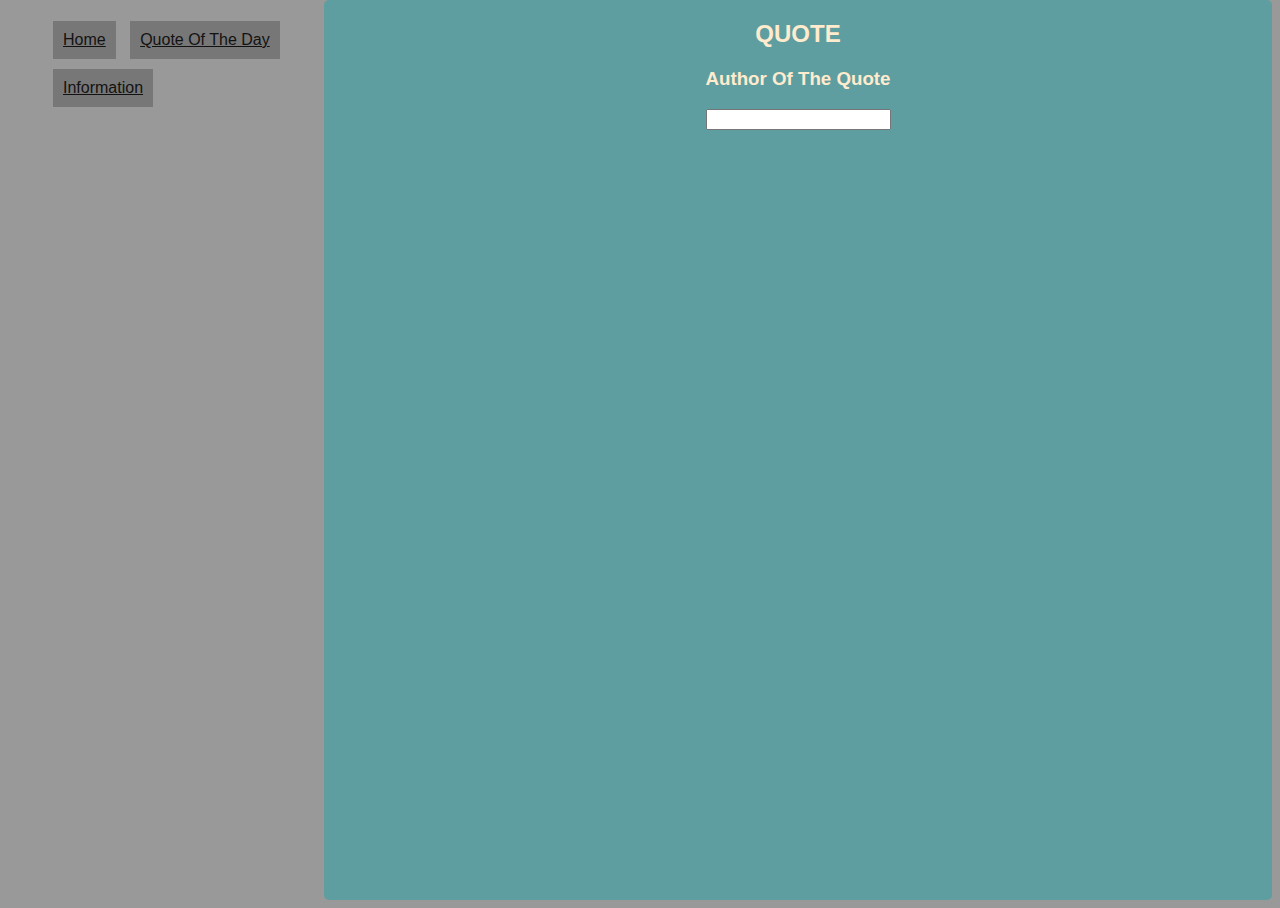
==== Page2.html @ c5837d1a "pages created- lots to do" ====
<!DOCTYPE html>
<html lang="en">
<head>
    <meta charset="UTF-8">
    <meta name="viewport" content="width=device-width, initial-scale=1.0">
    <title>Quote</title>
    <link href="./css/style.css" rel="stylesheet">
  <script type="text/javascript" src="./js/header-functions.js"></script>

</head>
<body>
    <header>
        <nav>
         </header>
           <ul>
             <li><a href="index.html">Home</a></li>
             <li><a href="Page2.html">Quote Of The Day</a></li>
             <li><a href="Page3.html">Information</a></li>
           </ul>
        </nav>
    <div class="container">
        <h2></h2>
        
      <block>
        <h2 id="quote">QUOTE</h2>
      </block>
      <h3 id="quoteAuthor">Author Of The Quote</h3>
    <input>  
    </div>
</body>
</html>
---- css/style.css ----
body {
    background-color:#999;
    color:blanchedalmond;
    margin-top: 0;
    font-family: Arial, Helvetica, sans-serif;
    min-height:100vh;
    display:flex;
    justify-content: center;
    font-family: Arial, Helvetica, sans-serif;
    font-weight: 400;
}
.container{
    text-align: center;
    align-items:center;
    justify-content: center;
    padding:2 rem;
    margin-top:0;
    border-radius: 5px;
    background-color: cadetblue;
    flex:10 0 75%;
}
#quoteBtn {
    border:none;
    color:#333;
    background-color: rgb(122, 125, 129);
    font-size: 1.3rem;
    padding:0.25 rem 0.5 rem;
    border-radius: 7px;
    cursor: pointer;
}

object {
    height: 100vh;
    width: 100vh;
}

ul li {
background-color: #777;
color: white;
align-items: flex-start;
margin: 5px;
float: none;
padding:10px;
display:inline-block;
list-style-type: none;
list-style-position: inside;
}
a {
    color:rgb(19, 18, 18);
}
a:hover{
    color:rgb(129, 53, 223);
    font-weight: 200;
}
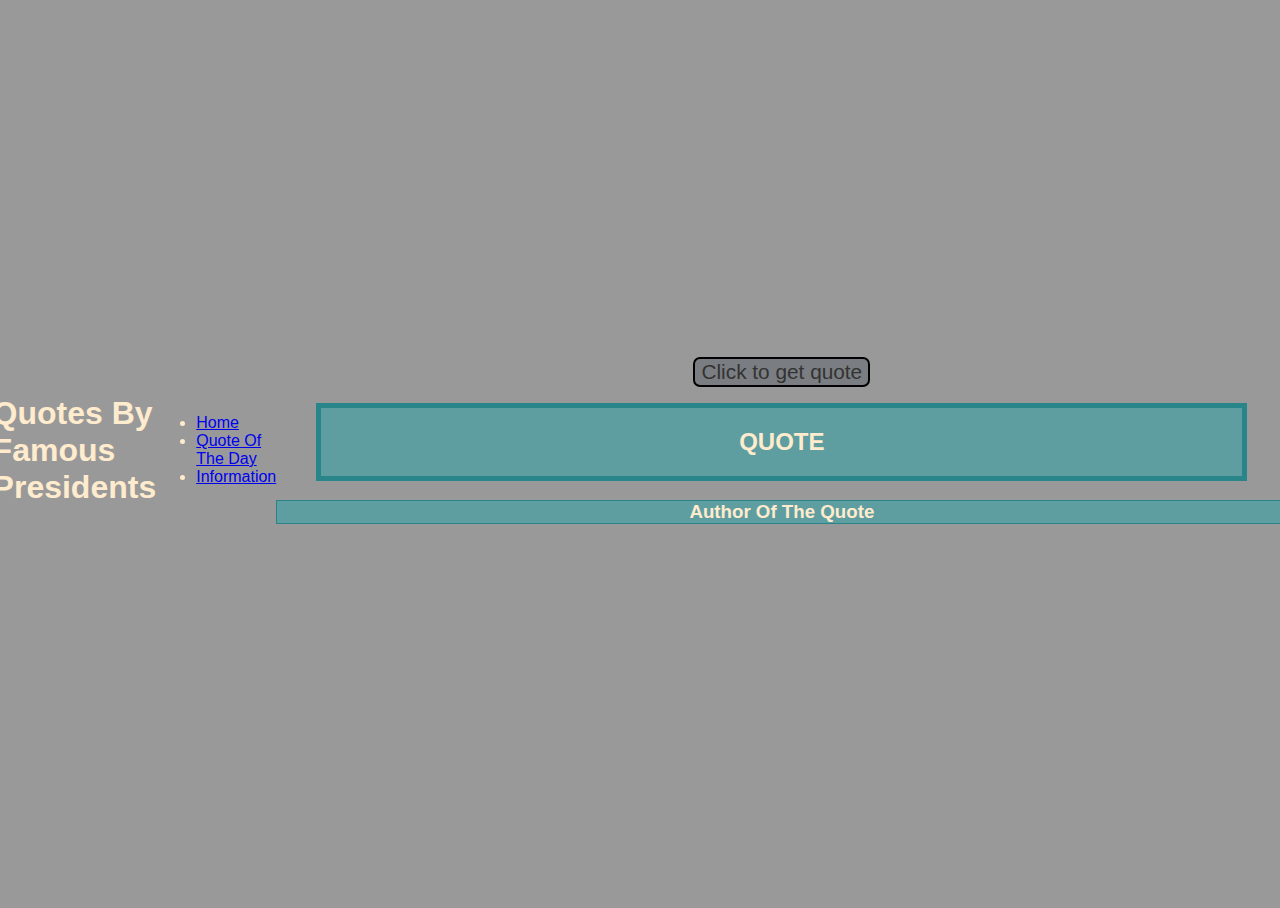
==== commit ea3cad93: "pages modified-still lots to do" ====
--- a/Page2.html
+++ b/Page2.html
@@ -4,28 +4,37 @@
     <meta charset="UTF-8">
     <meta name="viewport" content="width=device-width, initial-scale=1.0">
     <title>Quote</title>
-    <link href="./css/style.css" rel="stylesheet">
+    <link href="./css/style2.css" rel="stylesheet">
   <script type="text/javascript" src="./js/header-functions.js"></script>
 
 </head>
 <body>
-    <header>
-        <nav>
-         </header>
-           <ul>
-             <li><a href="index.html">Home</a></li>
-             <li><a href="Page2.html">Quote Of The Day</a></li>
-             <li><a href="Page3.html">Information</a></li>
-           </ul>
-        </nav>
-    <div class="container">
-        <h2></h2>
+    <div>
+        <h1>Quotes by famous Presidents</h1>
+      </div>
+      <nav>
+        <ul>
+          <li><a href="index.html">Home</a></li>
+          <li><a href="Page2.html">Quote Of The Day</a></li>
+          <li><a href="Page3.html">Information</a></li>
+        </ul>
+      
+      </nav>
+            <div class="container">
+     
+                <!-- <img src='/img/presidents-of-the-United-States.jpg'> -->
+                <button type="button" class="quoteBtn">Click to get quote</button>
+                
+                <blockquote>
+                 <h2 class="quote">QUOTE</h2>
+               </blockquote>
+               <h3 class="quoteAuthor">Author Of The Quote</h3>
+               
+               </div>
+               <script type="text/javascript" src="./js/script2.js"></script>
+           
+             </body>
         
-      <block>
-        <h2 id="quote">QUOTE</h2>
-      </block>
-      <h3 id="quoteAuthor">Author Of The Quote</h3>
-    <input>  
-    </div>
-</body>
+    </body>
+
 </html>--- a/css/style2.css
+++ b/css/style2.css
@@ -0,0 +1,48 @@
+body {
+    background-color:#999;
+    color:blanchedalmond;
+    margin-top: 0;
+    font-family: Arial, Helvetica, sans-serif;
+    min-height:100vh;
+    display:flex;
+    align-items: center;
+    justify-content: center;
+    font-family: Arial, Helvetica, sans-serif;
+    font-weight: 400;
+    text-transform: capitalize;
+}
+.container{
+    min-height: vh;
+    text-align: center;
+    align-items:center;
+    justify-content: center;
+    padding:2 rem;
+    margin-top:0;
+    border-radius: 5px;
+    flex:10 0 80%;
+}
+.quoteBtn {
+    border:black solid 2px;
+    color:#333;
+    float:clear;
+    background-color: rgb(122, 125, 129);
+    font-size: 1.3rem;
+    padding:0.25 rem 0.5 rem;
+    border-radius: 7px;
+    cursor: pointer;
+}
+.quoteBtn:Hover{
+    color: rgb(54, 14, 21);
+}
+blockquote{
+    background-color: cadetblue;
+    border: 5px solid rgb(40, 134, 138);
+    margin:1.5 rem;
+    padding: 0.5 rem;
+}
+.quoteAuthor{
+    background-color: cadetblue;
+    border: 1px solid rgb(40, 134, 138);
+    margin:1.5 rem;
+    padding: 0.5 rem;
+}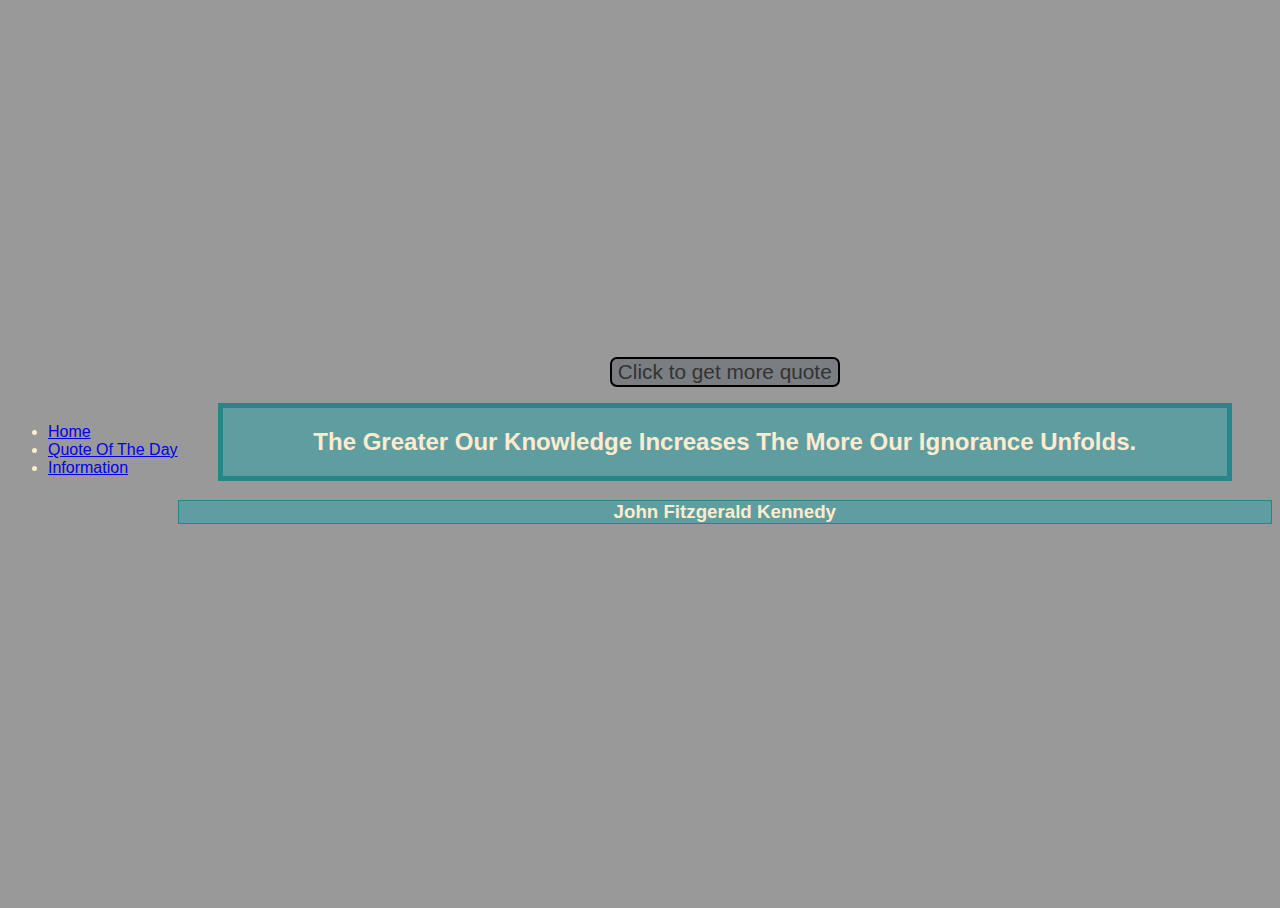
==== commit 18409c55: "nearly done" ====
--- a/Page2.html
+++ b/Page2.html
@@ -5,13 +5,13 @@
     <meta name="viewport" content="width=device-width, initial-scale=1.0">
     <title>Quote</title>
     <link href="./css/style2.css" rel="stylesheet">
-  <script type="text/javascript" src="./js/header-functions.js"></script>
+  <!-- <script type="text/javascript" src="./js/header-functions.js"></script> -->
 
 </head>
 <body>
-    <div>
-        <h1>Quotes by famous Presidents</h1>
-      </div>
+  
+        
+     <div>
       <nav>
         <ul>
           <li><a href="index.html">Home</a></li>
@@ -20,15 +20,16 @@
         </ul>
       
       </nav>
+    </div>
             <div class="container">
      
                 <!-- <img src='/img/presidents-of-the-United-States.jpg'> -->
-                <button type="button" class="quoteBtn">Click to get quote</button>
+                <button type="button" class="quoteBtn">Click to get more quote</button>
                 
                 <blockquote>
-                 <h2 class="quote">QUOTE</h2>
+                 <h2 class="quote">The greater our knowledge increases the more our ignorance unfolds.</h2>
                </blockquote>
-               <h3 class="quoteAuthor">Author Of The Quote</h3>
+               <h3 class="quoteAuthor">John Fitzgerald Kennedy</h3>
                
                </div>
                <script type="text/javascript" src="./js/script2.js"></script>
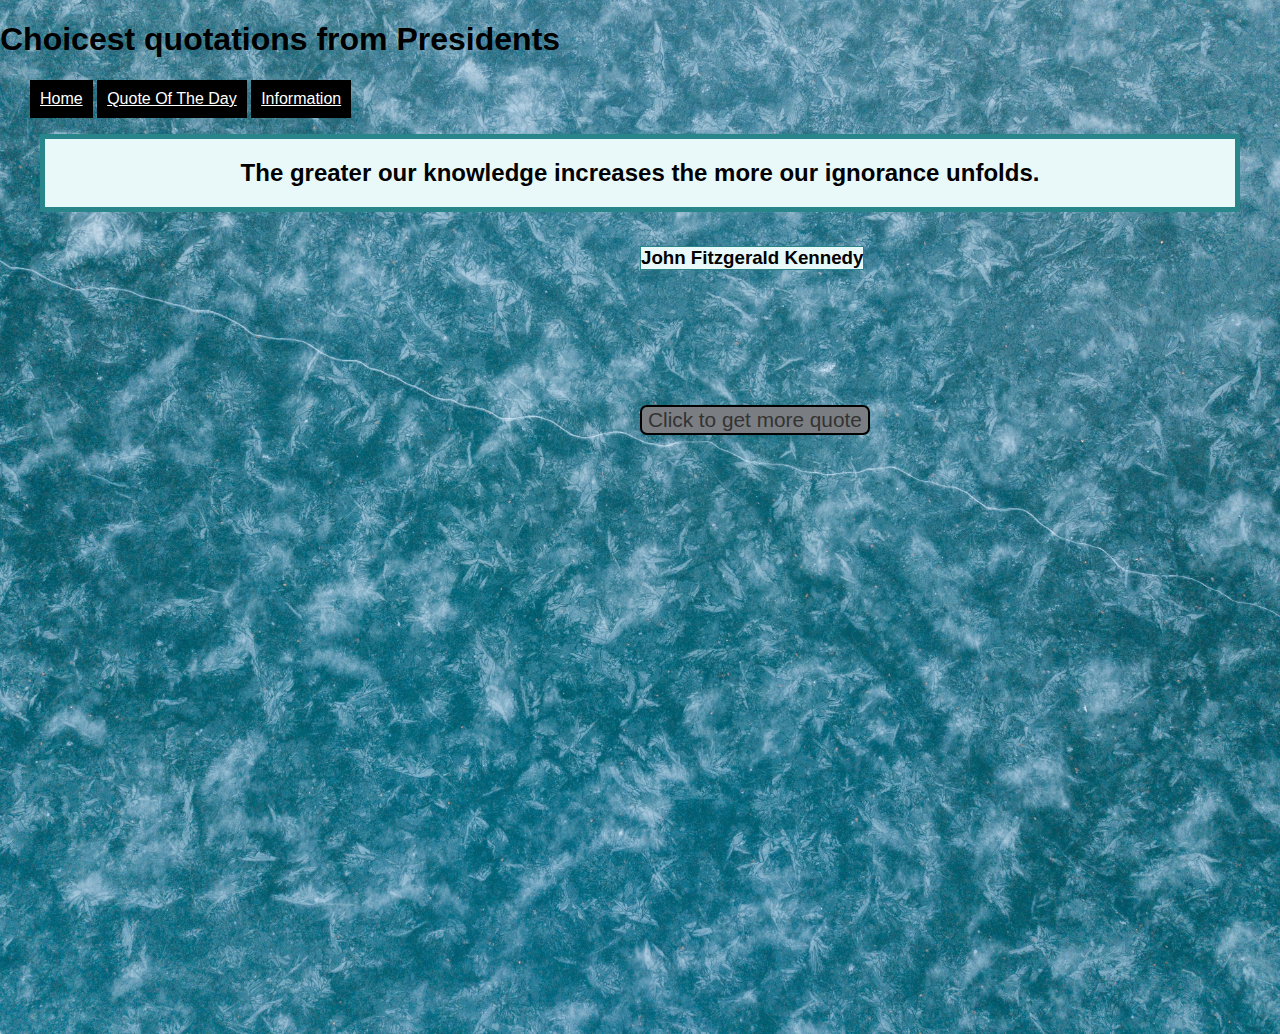
==== commit 0cbf727a: "nearly done" ====
--- a/Page2.html
+++ b/Page2.html
@@ -11,8 +11,9 @@
 <body>
   
         
-     <div>
+     <header>
       <nav>
+        <h1><strong>Choicest quotations from Presidents</strong></h1>
         <ul>
           <li><a href="index.html">Home</a></li>
           <li><a href="Page2.html">Quote Of The Day</a></li>
@@ -20,7 +21,7 @@
         </ul>
       
       </nav>
-    </div>
+    </header>
             <div class="container">
      
                 <!-- <img src='/img/presidents-of-the-United-States.jpg'> -->
--- a/css/style2.css
+++ b/css/style2.css
@@ -1,18 +1,35 @@
 body {
-    background-color:#999;
-    color:blanchedalmond;
-    margin-top: 0;
+    background: url('/img/background.jpg') center/cover no-repeat;
+    margin: 0;
     font-family: Arial, Helvetica, sans-serif;
-    min-height:100vh;
-    display:flex;
-    align-items: center;
-    justify-content: center;
-    font-family: Arial, Helvetica, sans-serif;
-    font-weight: 400;
-    text-transform: capitalize;
-}
+    }
+    h1 {
+        font-weight: 400;
+    }
+    nav ul{
+        margin:0;
+        display:inline;
+        padding:0 0 0 30px;
+
+    }
+
+    nav ul li {
+        list-style-type: none;
+        display:inline-block;
+        background:black;
+        color: white;
+        padding: 10px 10px;
+        margin:10;
+
+    }
+
+    nav ul li a {
+        color: white;
+    }
+
 .container{
-    min-height: vh;
+    min-height: 100vh;
+    min-width: 50vh;
     text-align: center;
     align-items:center;
     justify-content: center;
@@ -29,20 +46,28 @@
     font-size: 1.3rem;
     padding:0.25 rem 0.5 rem;
     border-radius: 7px;
+    position: absolute; 
+    top:45%;
+    left:50%;
     cursor: pointer;
+    clear:both;
 }
-.quoteBtn:Hover{
+.quoteBtn:hover{
     color: rgb(54, 14, 21);
 }
 blockquote{
-    background-color: cadetblue;
+    background-color: rgb(233, 249, 250);
     border: 5px solid rgb(40, 134, 138);
     margin:1.5 rem;
     padding: 0.5 rem;
 }
 .quoteAuthor{
-    background-color: cadetblue;
+    size: 1.5 rem;
+    background-color: rgb(233, 249, 250);
     border: 1px solid rgb(40, 134, 138);
+    position:absolute;
+    left:50%;
     margin:1.5 rem;
     padding: 0.5 rem;
+
 }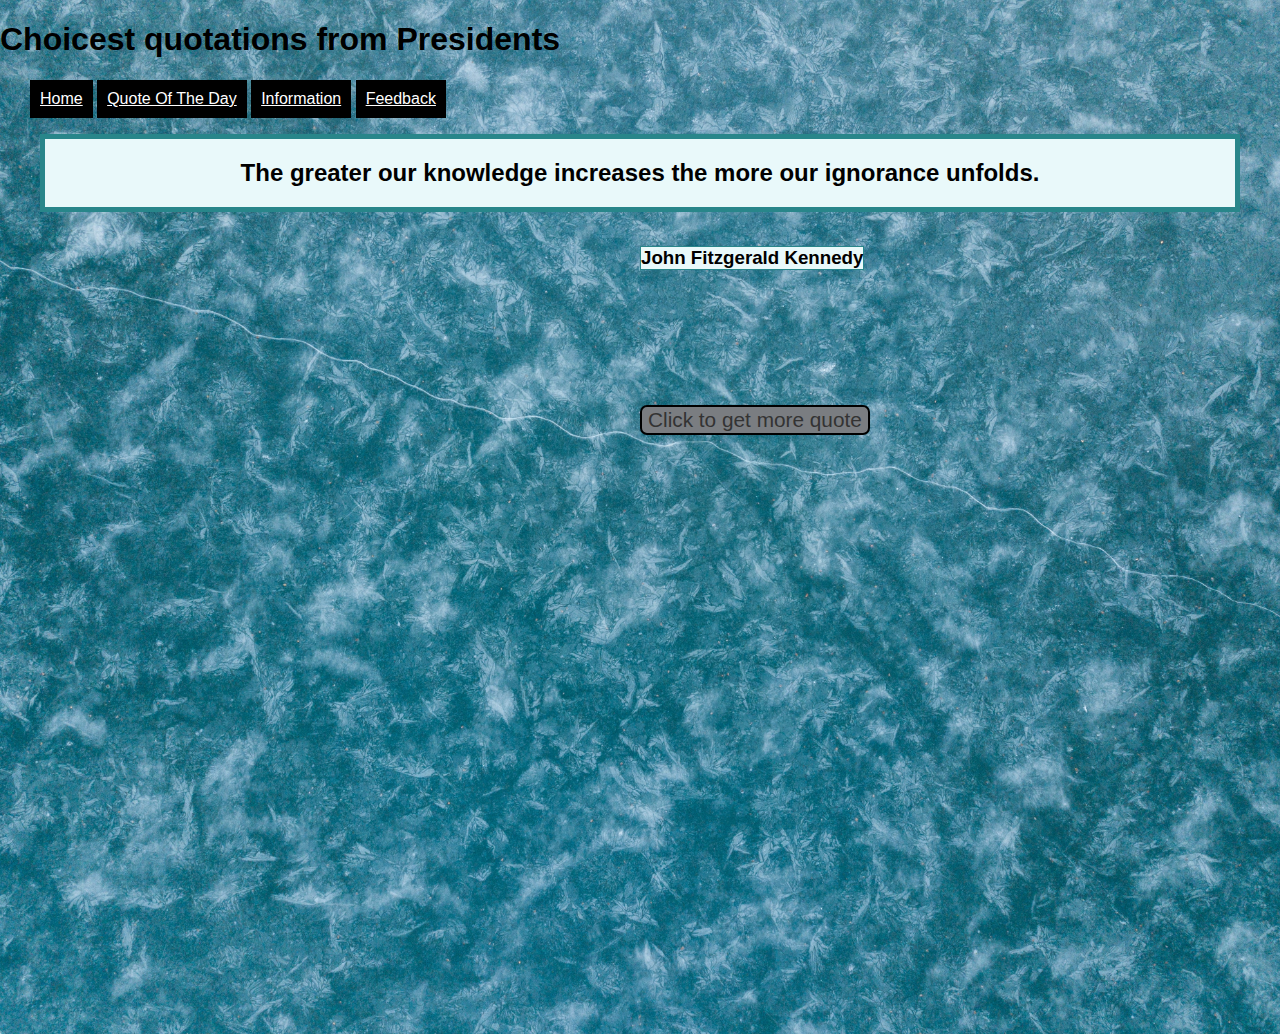
==== commit b56e089c: "updated readme.md file'" ====
--- a/Page2.html
+++ b/Page2.html
@@ -18,6 +18,7 @@
           <li><a href="index.html">Home</a></li>
           <li><a href="Page2.html">Quote Of The Day</a></li>
           <li><a href="Page3.html">Information</a></li>
+          <li><a href="contact.html">Feedback</a></li>
         </ul>
       
       </nav>
